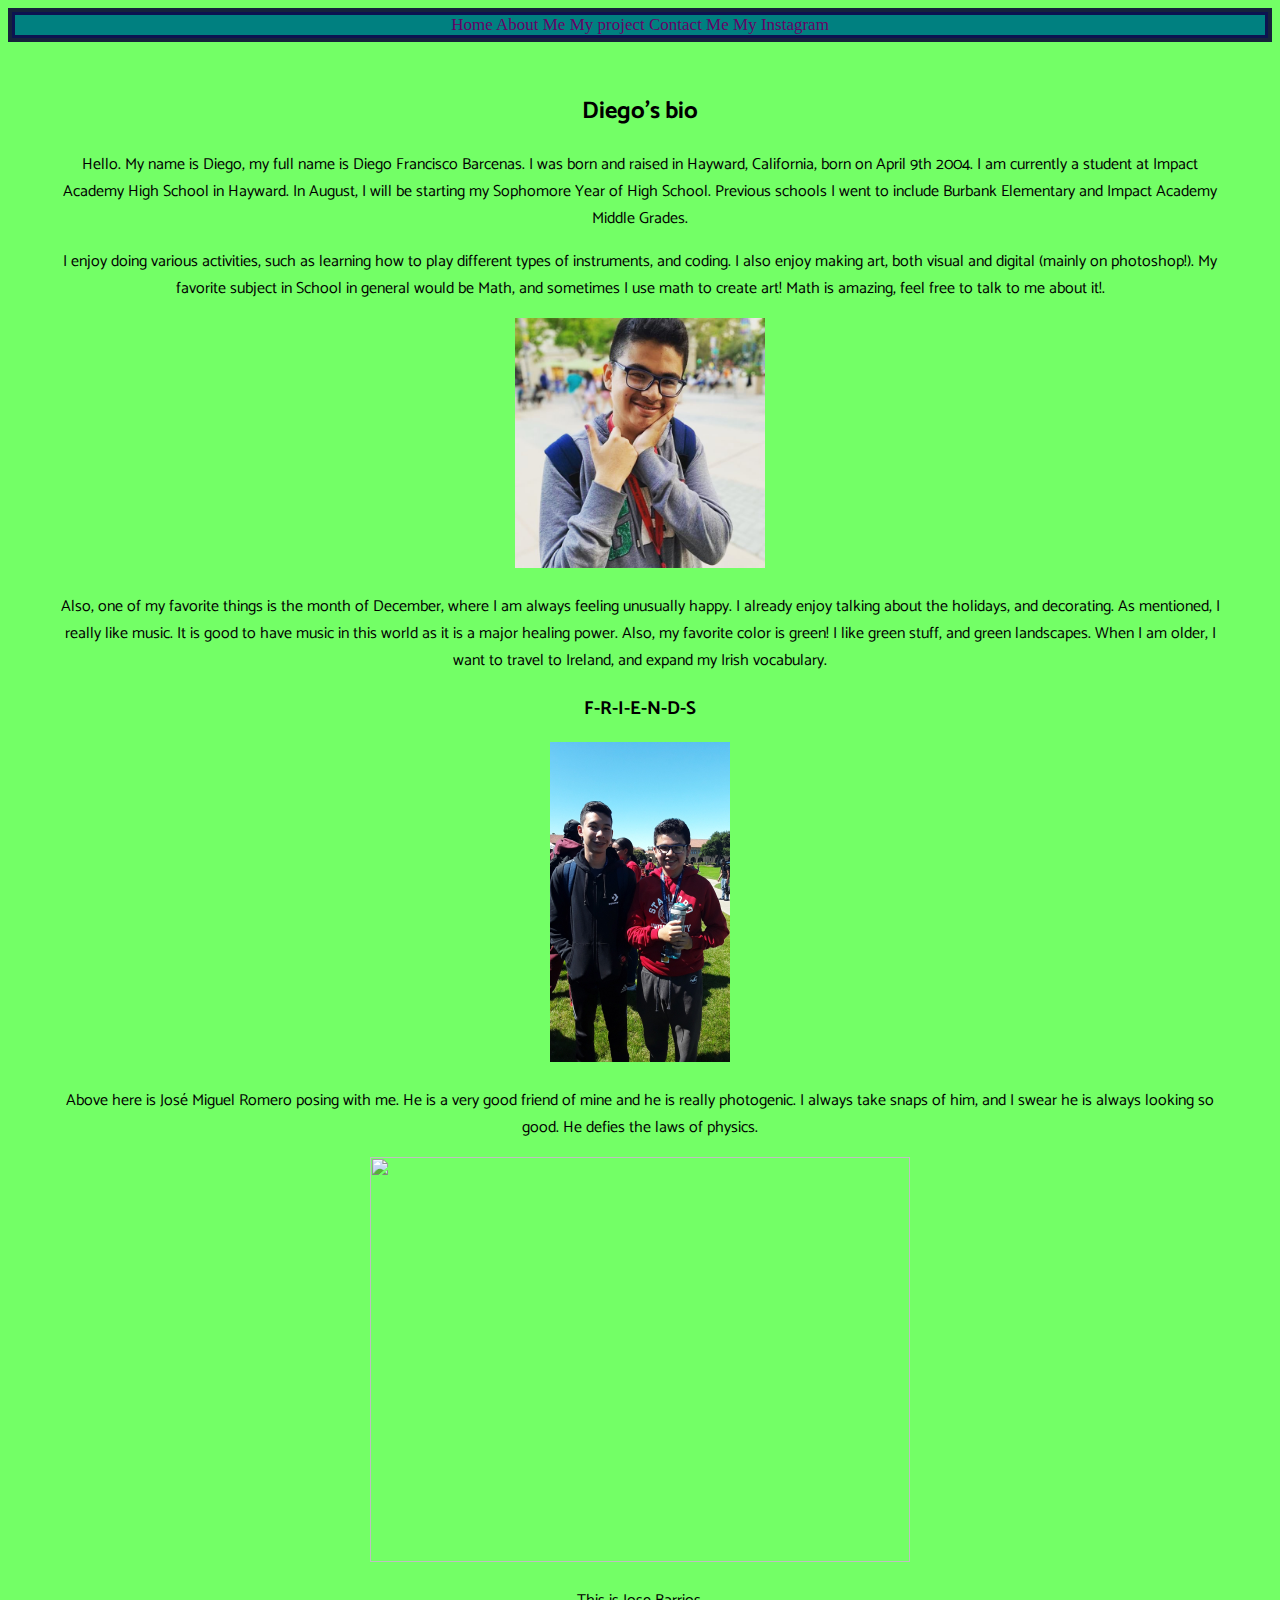
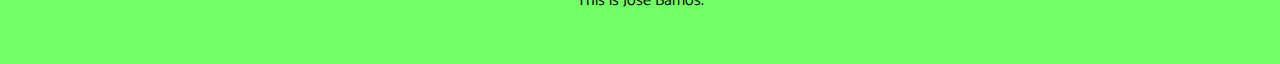
==== about-me.html @ 525fd330 "Update about-me.html" ====
<!DOCTYPE html>
<html>
		<head>
	  		 <title>This is me </title>
	  		 <link rel="stylesheet" type="text/css"
	  		  href="./styles/main.css">
	  		  <link href="https://fonts.googleapis.com/css?family=Catamaran&display=swap" rel="stylesheet">

	   </head>
	   <body>
	 	<nav>
	 		<div id="intro">
	   		<a href="index.html">Home</a>
	   		<a href="about-me.html">About Me</a>
	   		<a href="projects.html">My project</a>
	   		<a href="contact.html">Contact Me</a>
	   		<a href="https://www.instagram.com/dbarcen5718801/?hl=en">My Instagram</a>
	   	</div>
	   		 </nav>
	   	<div id ="bio">
	   		<h2>Diego's bio</h2>
	   		<p>Hello. My name is Diego, my full name is Diego Francisco Barcenas. I was born and raised in Hayward, California, born on April 9th 2004. I am currently a student at Impact Academy High School in Hayward. In August, I will be starting my Sophomore Year of High School. Previous schools I went to include Burbank Elementary and Impact Academy Middle Grades.</p>
	   		<p>I enjoy doing various activities, such as learning how to play different types of instruments, and coding. I also enjoy making art, both visual and digital (mainly on photoshop!). My favorite subject in School in general would be Math, and sometimes I use math to create art! Math is amazing, feel free to talk to me about it!.</p>
	   		<img src="images/me.png" style="width: 250px;height:250px">
	   		<p> Also, one of my favorite things is the month of December, where I am always feeling unusually happy. I already enjoy talking about the holidays, and decorating. As mentioned, I really like music. It is good to have music in this world as it is a major healing power. Also, my favorite color is green! I like green stuff, and green landscapes. When I am older, I want to travel to Ireland, and expand my Irish vocabulary.</p>
	   		<h3>F-R-I-E-N-D-S</h3>
	   		<img src="images/jose.jpg" style="width: 180px; height:320px">
	   		<p> Above here is José Miguel Romero posing with me. He is a very good friend of mine and he is really photogenic. I always take snaps of him, and I swear he is always looking so good. He defies the laws of physics.</p>

	   			<img src="images/joseb.jpg" style="width: 540px; height: 405px">
	   			<p> This is Jose Barrios.</p>
	   			 	</div>

	   </body>
</html>
---- styles/main.css ----
/*main.css*/

body {
		background: rgb(115, 255, 102);
}
h1 {
color:rgb(132, 16, 156);
text-align:center;
}

ol {
	font-weight: bold;
}

nav a {
	text-decoration: none;
	color:rgb(102,0,102);
}
#intro {
    text-align: center;
	border-style: solid;
	border-width: medium;
	color:rgb(12, 19, 80);
	background: teal
	
} 

#bio {
	text-align: center;
	margin: 50px;
	font-family: 'Catamaran', sans-serif;
}
#happy {
	text-align: center;
	font-weight: bold;
}

/* Add a black background color to the top navigation */
nav {
  background-color: #333;
  overflow: hidden;
  float: middle;
  color: #f2f2f2;
  text-align: center;
  padding: 4px 4px;
  text-decoration: none;
  font-size: 17px;
  background-color: #ddd;
  color: black;
  background-color: #15233b;
  color: white;
}

#blue {	
text-align: center;
}

#green {
text-align: center;
font-family: 'Catamaran', sans-serif;
}

.msg {
	padding: 1em;
	margin:1em 0
	background-color #FFFDE3;
	width: 70%;
	opacity: 0;
	transition: opacity 200ms ease-out;
}

input:not(:placeholder-shown)+.msg{
	opacity: 1;
}
.calculator__keys { 
  display: grid; 
  /* other necessary CSS */ 
}

a {
    text-decoration: none;
    color: green;
}

#hit {

	text-decoration: none;
	color: green;
}

.casa {
	font-family: 'Catamaran', sans-serif;
}
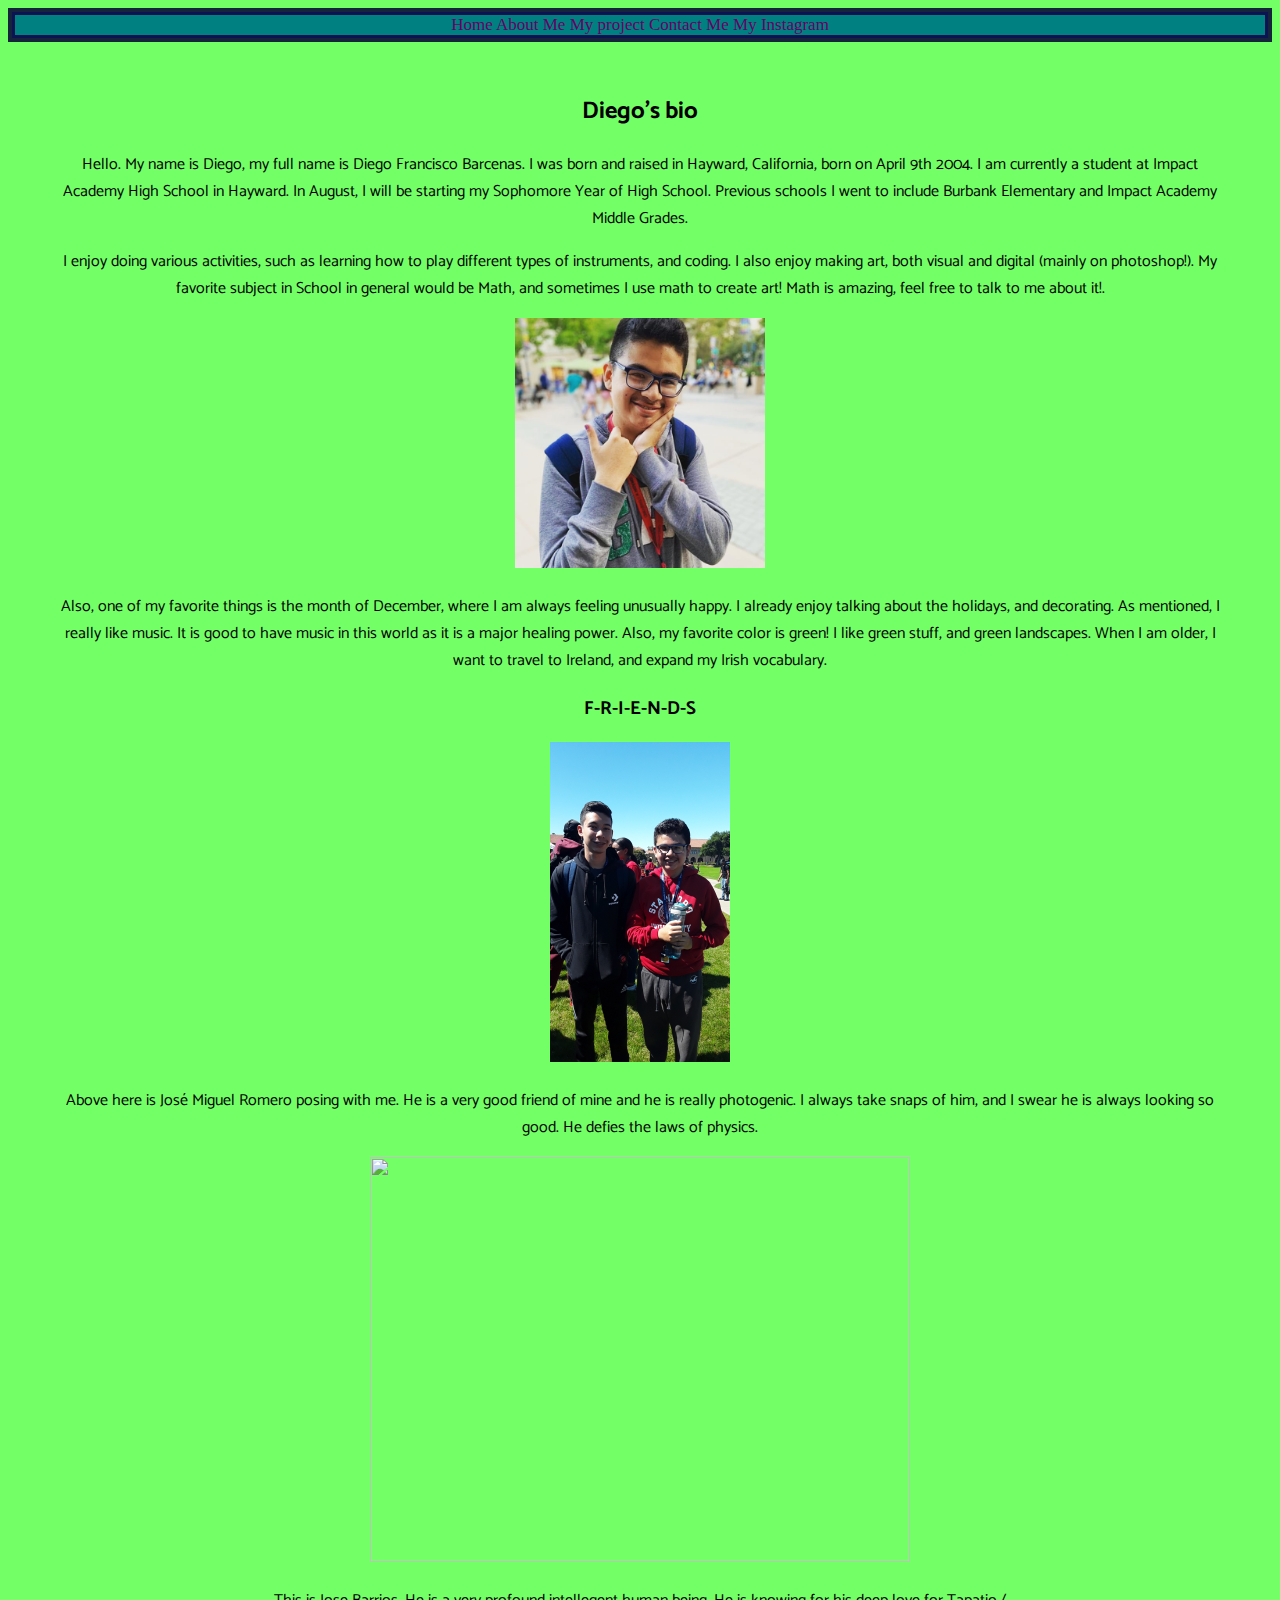
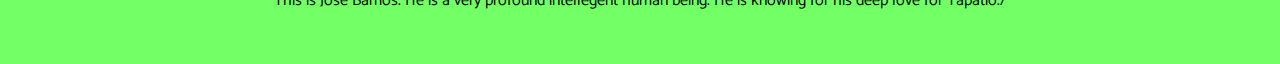
==== commit 71714bcb: "Update about-me.html" ====
--- a/about-me.html
+++ b/about-me.html
@@ -28,7 +28,7 @@
 	   		<p> Above here is José Miguel Romero posing with me. He is a very good friend of mine and he is really photogenic. I always take snaps of him, and I swear he is always looking so good. He defies the laws of physics.</p>
 
 	   			<img src="images/joseb.jpg" style="width: 540px; height: 405px">
-	   			<p> This is Jose Barrios.</p>
+	   			<p> This is Jose Barrios. He is a very profound intellegent human being. He is knowing for his deep love for Tapatio./</p>
 	   			 	</div>
 
 	   </body>
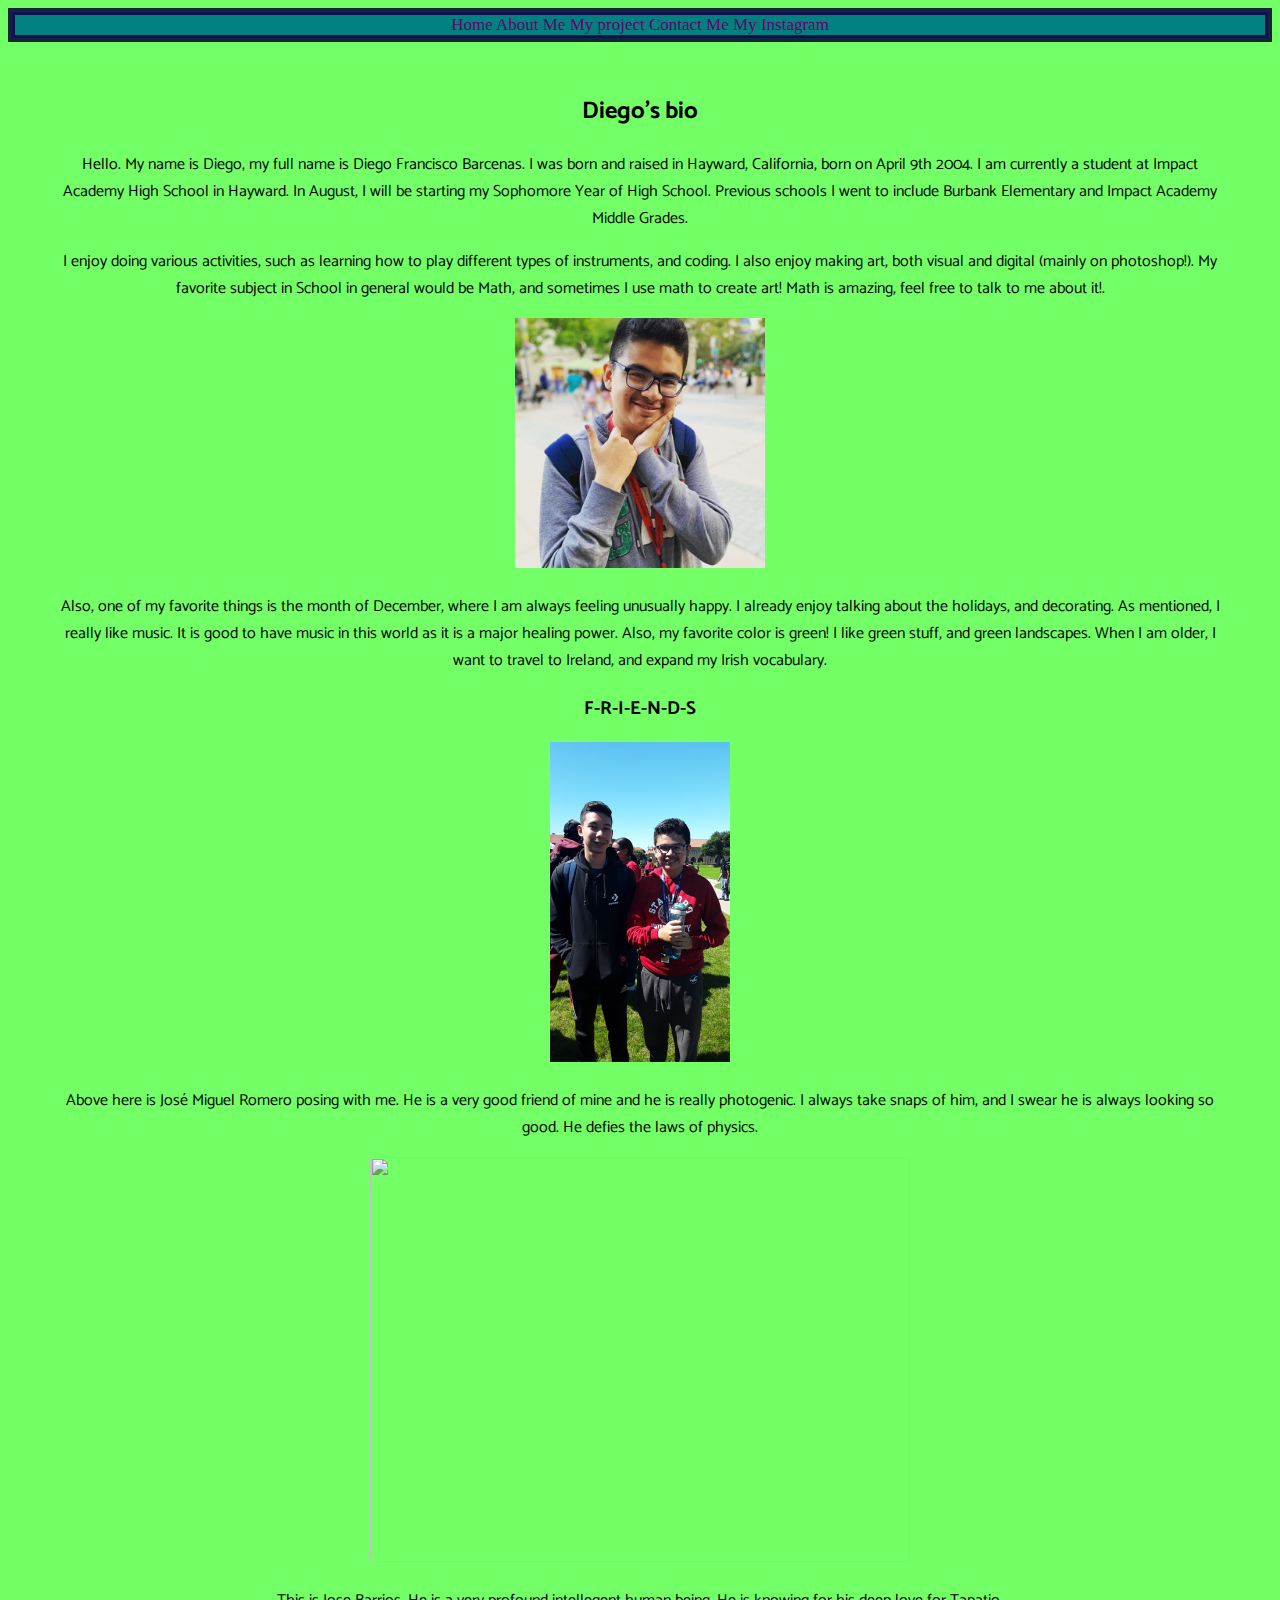
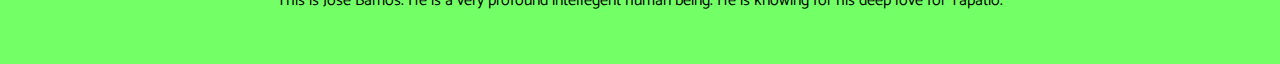
==== commit 3a48eae1: "Update about-me.html" ====
--- a/about-me.html
+++ b/about-me.html
@@ -28,7 +28,7 @@
 	   		<p> Above here is José Miguel Romero posing with me. He is a very good friend of mine and he is really photogenic. I always take snaps of him, and I swear he is always looking so good. He defies the laws of physics.</p>
 
 	   			<img src="images/joseb.jpg" style="width: 540px; height: 405px">
-	   			<p> This is Jose Barrios. He is a very profound intellegent human being. He is knowing for his deep love for Tapatio./</p>
+	   			<p> This is Jose Barrios. He is a very profound intellegent human being. He is knowing for his deep love for Tapatio.</p>
 	   			 	</div>
 
 	   </body>
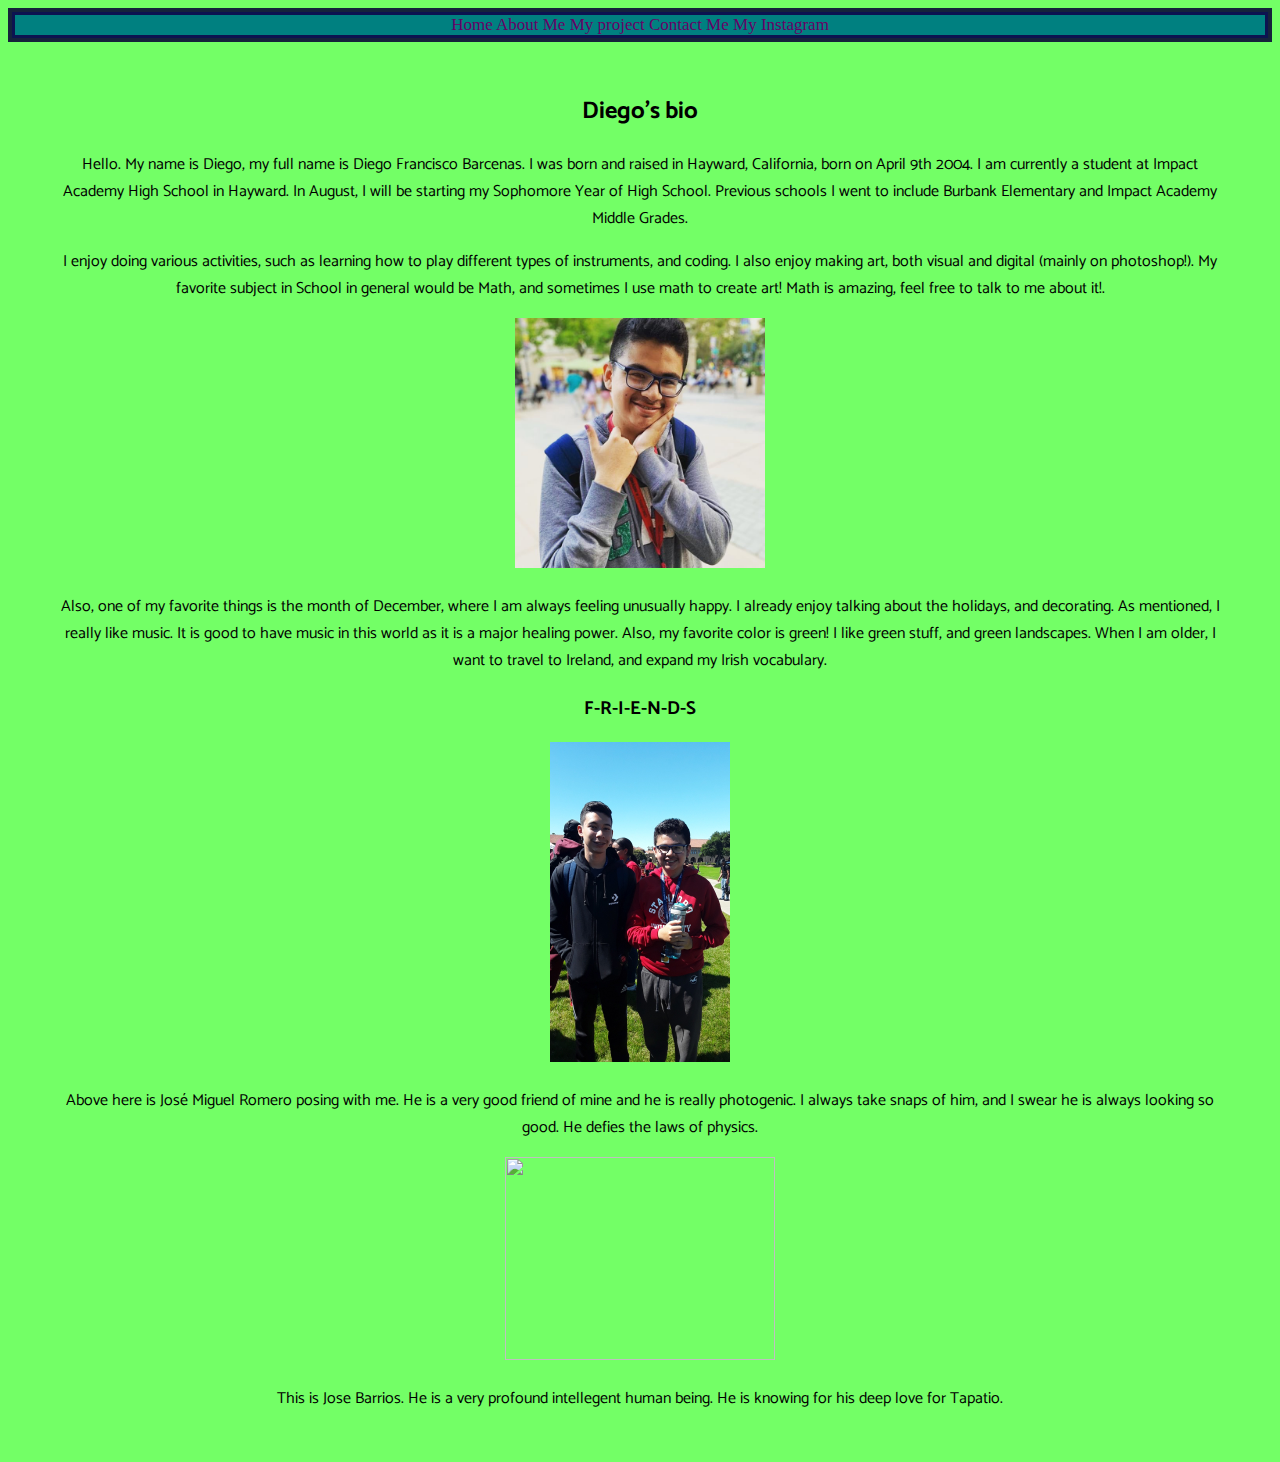
==== commit 62775e5b: "Update about-me.html" ====
--- a/about-me.html
+++ b/about-me.html
@@ -27,7 +27,7 @@
 	   		<img src="images/jose.jpg" style="width: 180px; height:320px">
 	   		<p> Above here is José Miguel Romero posing with me. He is a very good friend of mine and he is really photogenic. I always take snaps of him, and I swear he is always looking so good. He defies the laws of physics.</p>
 
-	   			<img src="images/joseb.jpg" style="width: 540px; height: 405px">
+	   			<img src="images/joseb.jpg" style="width: 270px; height: 202.5px">
 	   			<p> This is Jose Barrios. He is a very profound intellegent human being. He is knowing for his deep love for Tapatio.</p>
 	   			 	</div>
 
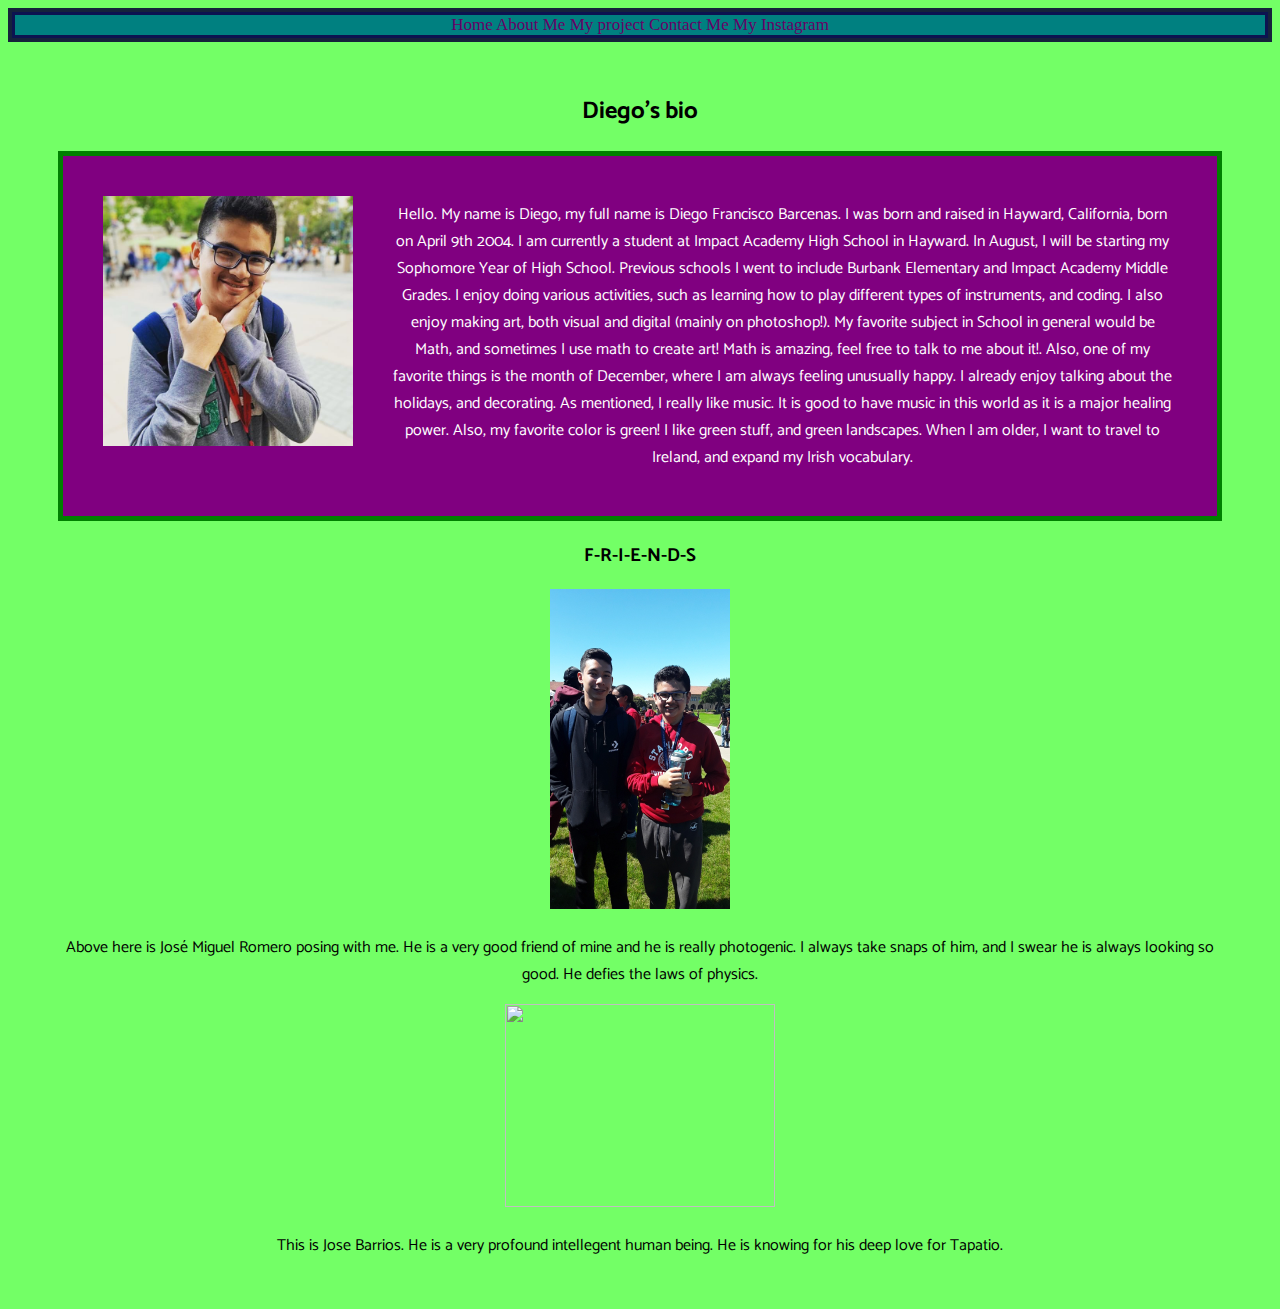
==== commit 95a0e98c: "Major Update" ====
--- a/about-me.html
+++ b/about-me.html
@@ -19,15 +19,20 @@
 	   		 </nav>
 	   	<div id ="bio">
 	   		<h2>Diego's bio</h2>
-	   		<p>Hello. My name is Diego, my full name is Diego Francisco Barcenas. I was born and raised in Hayward, California, born on April 9th 2004. I am currently a student at Impact Academy High School in Hayward. In August, I will be starting my Sophomore Year of High School. Previous schools I went to include Burbank Elementary and Impact Academy Middle Grades.</p>
-	   		<p>I enjoy doing various activities, such as learning how to play different types of instruments, and coding. I also enjoy making art, both visual and digital (mainly on photoshop!). My favorite subject in School in general would be Math, and sometimes I use math to create art! Math is amazing, feel free to talk to me about it!.</p>
-	   		<img src="images/me.png" style="width: 250px;height:250px">
-	   		<p> Also, one of my favorite things is the month of December, where I am always feeling unusually happy. I already enjoy talking about the holidays, and decorating. As mentioned, I really like music. It is good to have music in this world as it is a major healing power. Also, my favorite color is green! I like green stuff, and green landscapes. When I am older, I want to travel to Ireland, and expand my Irish vocabulary.</p>
+	   		<div id="div-float">
+	   			<img id="img-float" src="images/me.png" style="width: 250px;height:250px">
+	   		<p class="p-class">Hello. My name is Diego, my full name is Diego Francisco Barcenas. I was born and raised in Hayward, California, born on April 9th 2004. I am currently a student at Impact Academy High School in Hayward. In August, I will be starting my Sophomore Year of High School. Previous schools I went to include Burbank Elementary and Impact Academy Middle Grades.
+	   		I enjoy doing various activities, such as learning how to play different types of instruments, and coding. I also enjoy making art, both visual and digital (mainly on photoshop!). My favorite subject in School in general would be Math, and sometimes I use math to create art! Math is amazing, feel free to talk to me about it!.
+	   		 Also, one of my favorite things is the month of December, where I am always feeling unusually happy. I already enjoy talking about the holidays, and decorating. As mentioned, I really like music. It is good to have music in this world as it is a major healing power. Also, my favorite color is green! I like green stuff, and green landscapes. When I am older, I want to travel to Ireland, and expand my Irish vocabulary.</p>
+	   		
+</div>
+	   		
+	   		
 	   		<h3>F-R-I-E-N-D-S</h3>
 	   		<img src="images/jose.jpg" style="width: 180px; height:320px">
 	   		<p> Above here is José Miguel Romero posing with me. He is a very good friend of mine and he is really photogenic. I always take snaps of him, and I swear he is always looking so good. He defies the laws of physics.</p>
 
-	   			<img src="images/joseb.jpg" style="width: 270px; height: 202.5px">
+	   			<img src="images/joseb.jpg" style="width: 270px; height:202.5px">
 	   			<p> This is Jose Barrios. He is a very profound intellegent human being. He is knowing for his deep love for Tapatio.</p>
 	   			 	</div>
 
--- a/styles/main.css
+++ b/styles/main.css
@@ -92,8 +92,27 @@
 	font-family: 'Catamaran', sans-serif;
 }
 
+#img-float {
+	float:left;
+	margin:40px;
+	width:500px;
+}
+
+.p-class{
+	margin:20px;
+	padding:25px;
+	color: white;
+}
+
+#div-float {
+	overflow:auto;
+	border: solid 5px green;
+	background: purple;
+}
 
 
 
 
 
+
+
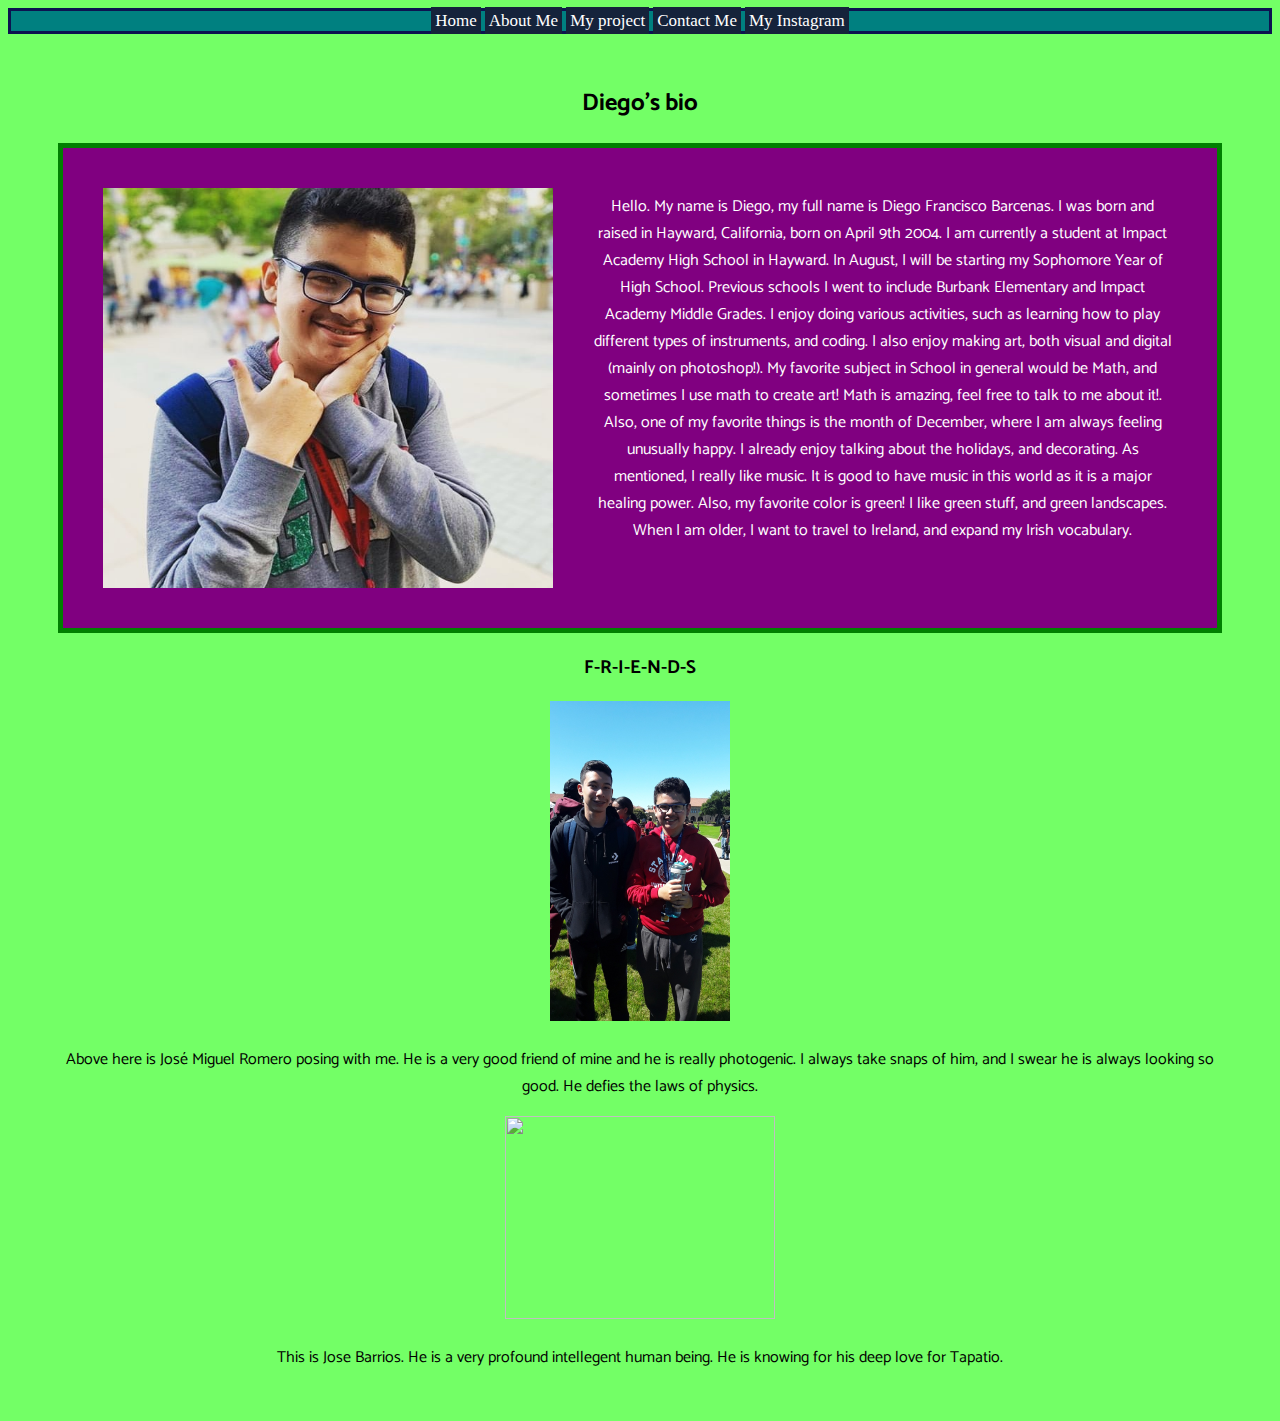
==== commit b8474b25: "hi" ====
--- a/about-me.html
+++ b/about-me.html
@@ -2,9 +2,20 @@
 <html>
 		<head>
 	  		 <title>This is me </title>
+	  		 <script type = "text/javascript">
+         <!--
+            if(document.images) {
+               var image1 = new Image();     // Preload an image
+               image1.src = "./images/me.png";
+               var image2 = new Image();     // Preload second image
+               image2.src = "./images/me2.jpg";
+            }
+         //-->
+      </script>
 	  		 <link rel="stylesheet" type="text/css"
 	  		  href="./styles/main.css">
 	  		  <link href="https://fonts.googleapis.com/css?family=Catamaran&display=swap" rel="stylesheet">
+	  		  <meta name="viewport" content="width=device-width, initial-scale-1.0">
 
 	   </head>
 	   <body>
@@ -20,7 +31,11 @@
 	   	<div id ="bio">
 	   		<h2>Diego's bio</h2>
 	   		<div id="div-float">
-	   			<img id="img-float" src="images/me.png" style="width: 250px;height:250px">
+	   			 <a href = "#" onMouseOver = "document.myImage.src = image2.src;"
+         onMouseOut = "document.myImage.src = image1.src;">
+         <img name = "myImage" id="img-float" src = "./images/me.png" width="320px" height="400px" />
+      </a>
+	   			
 	   		<p class="p-class">Hello. My name is Diego, my full name is Diego Francisco Barcenas. I was born and raised in Hayward, California, born on April 9th 2004. I am currently a student at Impact Academy High School in Hayward. In August, I will be starting my Sophomore Year of High School. Previous schools I went to include Burbank Elementary and Impact Academy Middle Grades.
 	   		I enjoy doing various activities, such as learning how to play different types of instruments, and coding. I also enjoy making art, both visual and digital (mainly on photoshop!). My favorite subject in School in general would be Math, and sometimes I use math to create art! Math is amazing, feel free to talk to me about it!.
 	   		 Also, one of my favorite things is the month of December, where I am always feeling unusually happy. I already enjoy talking about the holidays, and decorating. As mentioned, I really like music. It is good to have music in this world as it is a major healing power. Also, my favorite color is green! I like green stuff, and green landscapes. When I am older, I want to travel to Ireland, and expand my Irish vocabulary.</p>
--- a/styles/main.css
+++ b/styles/main.css
@@ -36,7 +36,7 @@
 }
 
 /* Add a black background color to the top navigation */
-nav {
+nav a {
   background-color: #333;
   overflow: hidden;
   float: middle;
@@ -95,7 +95,7 @@
 #img-float {
 	float:left;
 	margin:40px;
-	width:500px;
+	width:450px;
 }
 
 .p-class{
@@ -110,9 +110,84 @@
 	background: purple;
 }
 
+@media only screen and 
+(max-width:600px) {
+	#img-float {
+		float: left;
+		margin: 30px;
+		width:300px;
+	}
+	nav {
+		  background-color: #333;
+  overflow: hidden;
+  float: middle;
+  color: #f2f2f2;
+  text-align: center;
+  padding: 5px 5px;
+  text-decoration: none;
+  font-size: 22px;
+  background-color: #ddd;
+  color: black;
+  background-color: #15233b;
+  color: white;
+	}
+}
+
+#div-float {
+overflow: auto;
+
+}
+
+}
+
+/*Mobile rule portrait mode*/
+@media only screen
+and (max-width: 320px) {
+
+body {
+margin: 30px;
+ 
+}
+nav {
+	  background-color: #333;
+  overflow: hidden;
+  float: middle;
+  color: #f2f2f2;
+  text-align: center;
+  padding: 5px 5px;
+  text-decoration: none;
+  font-size: 20px;
+  background-color: #ddd;
+  color: black;
+  background-color: #15233b;
+  color: white;
+}
+
+}
+/*Mobile in lanscape mode*/
+@media only screen
+and (min-width: 321px)
+and (max-width: 480px) {
+
+}
+/*Tablets*/
+@media only screen
+and (min-width: 768px)
+and (max-width: 1024px){
+
+}
+/*Desktops and latop computers*/
+@media only screen
+and (min-width: 1224px){
+
+}
 
 
 
 
 
 
+
+
+
+
